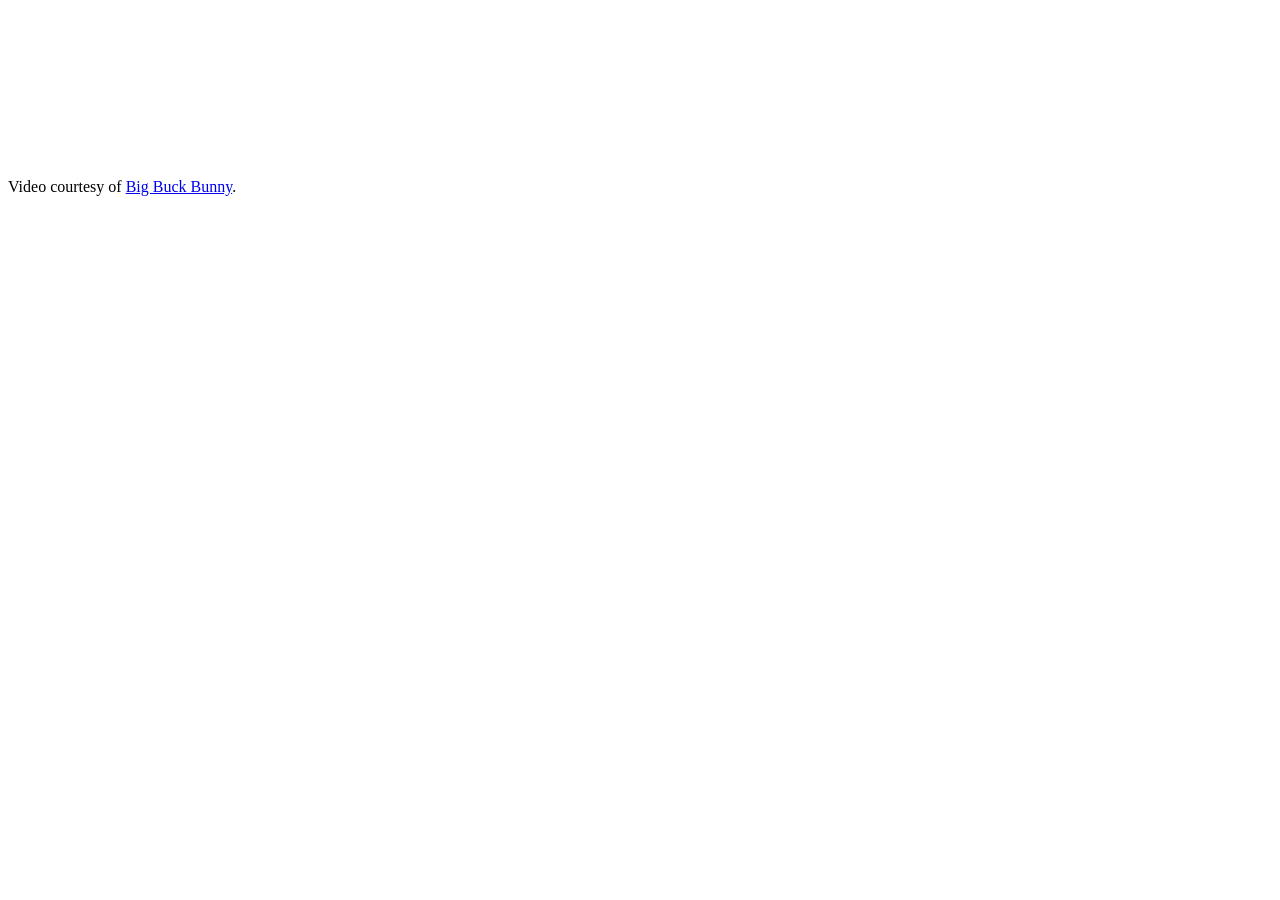
==== index.html @ 42d41e3e "Update index.html" ====
<!DOCTYPE html> 
<html> 
<body> 

<video autoplay loop muted>
  <source src="Leckeres Rührei Rezept - Food Videography.mp4" type="video/mp4">
  Your browser does not support HTML video.
</video>

<p>
Video courtesy of 
<a href="https://www.bigbuckbunny.org/" target="_blank">Big Buck Bunny</a>.
</p>

</body> 
</html>
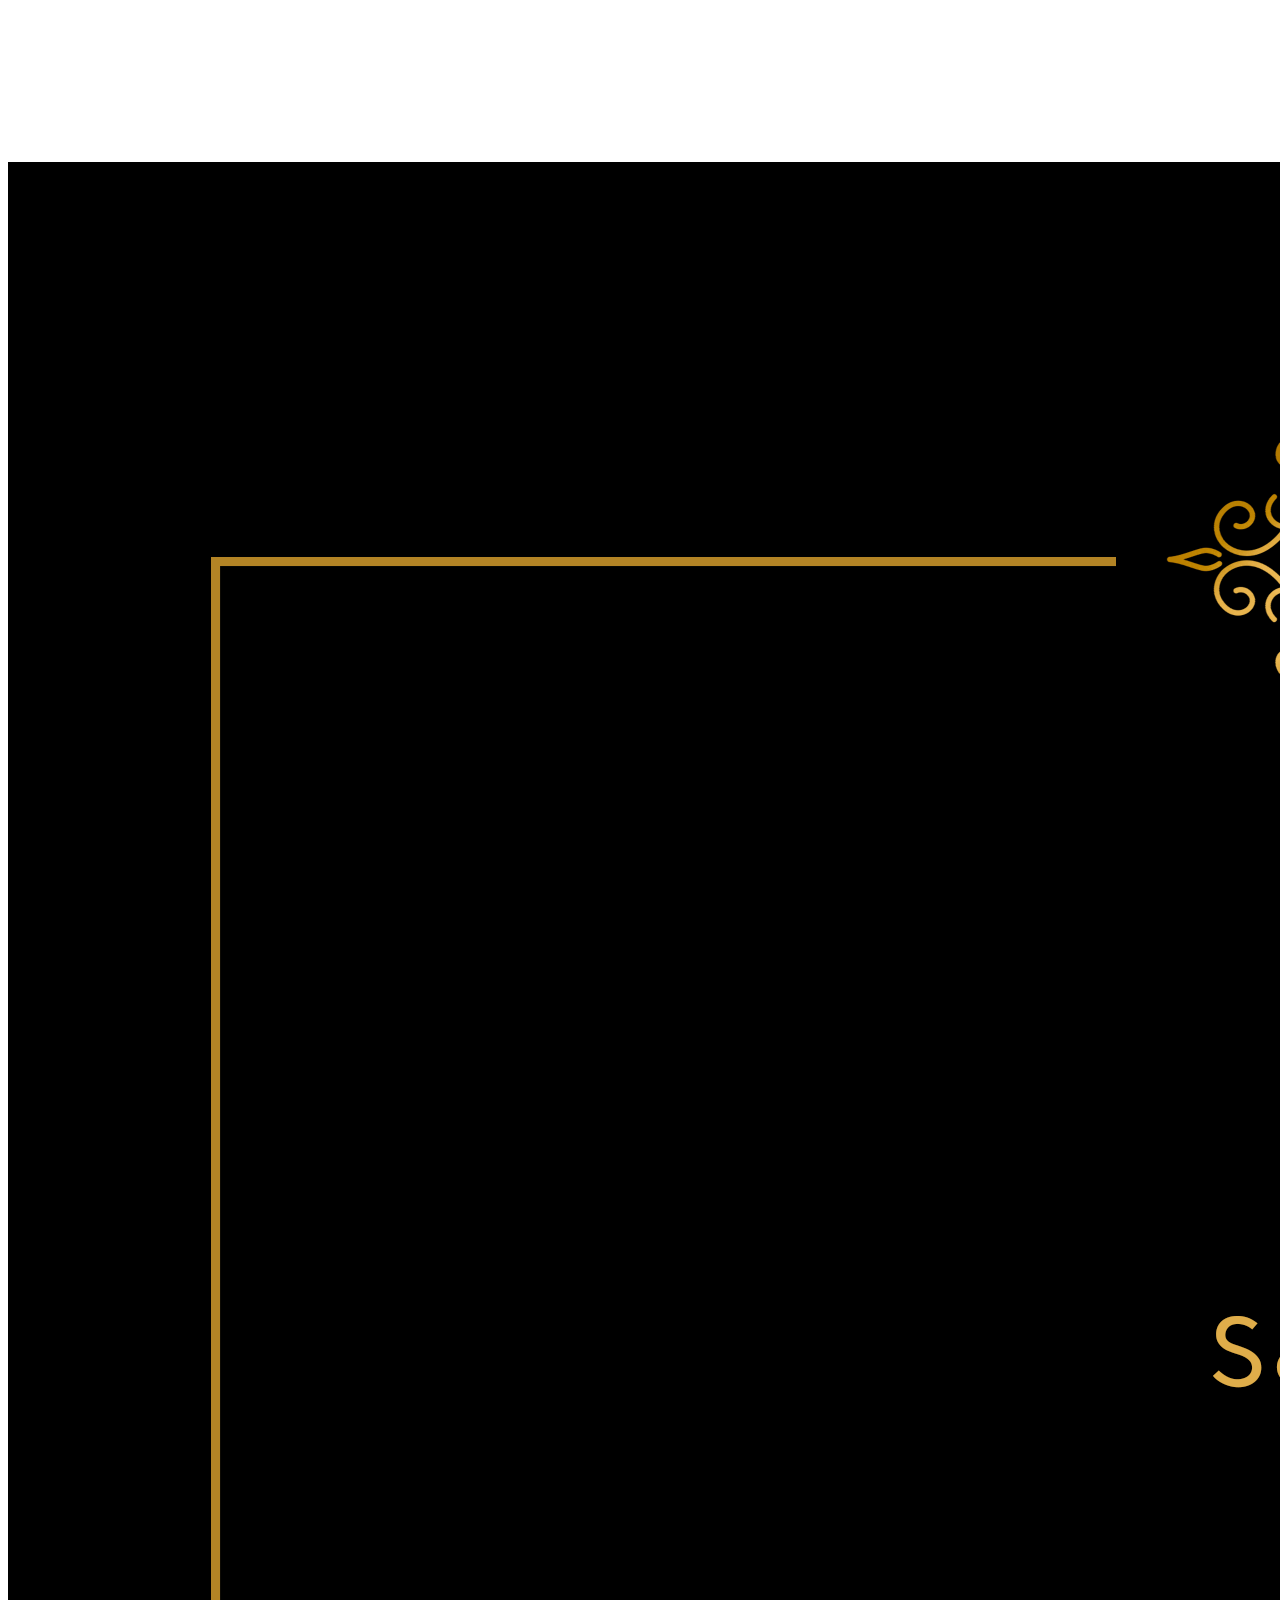
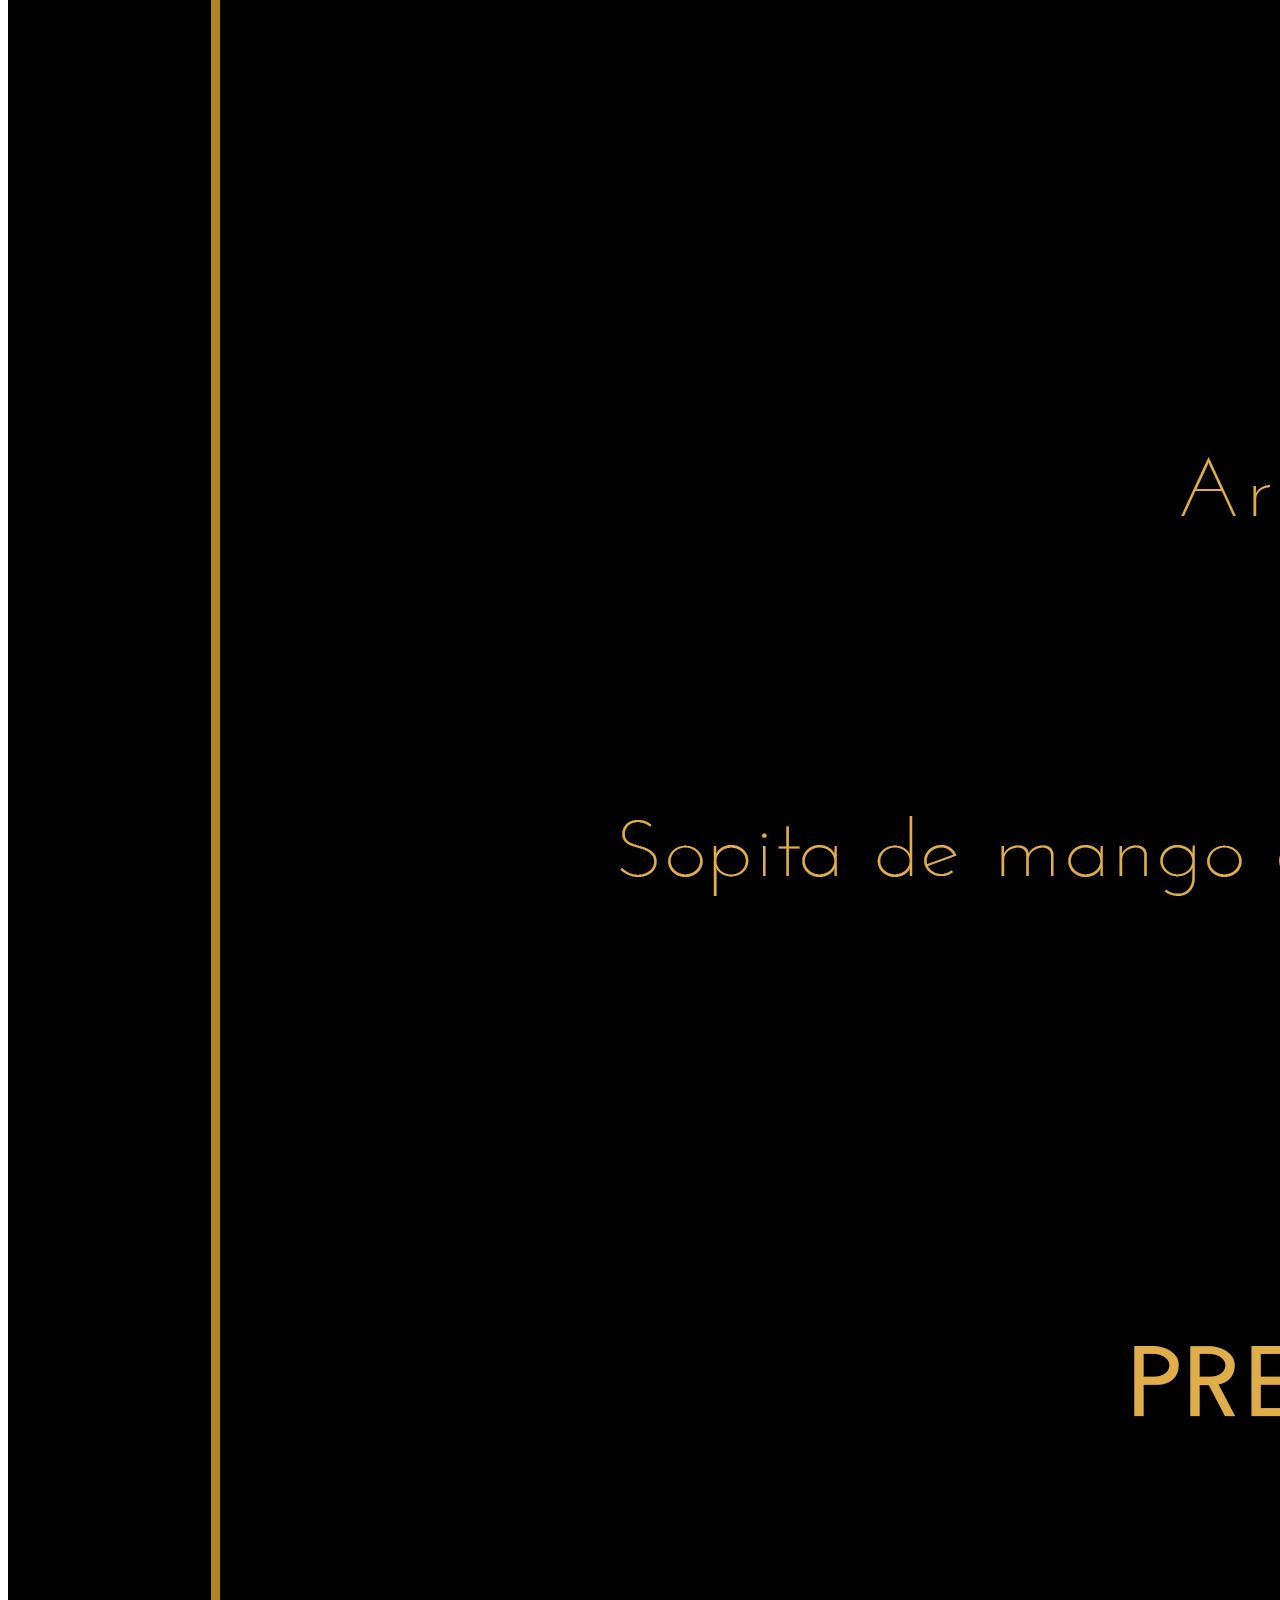
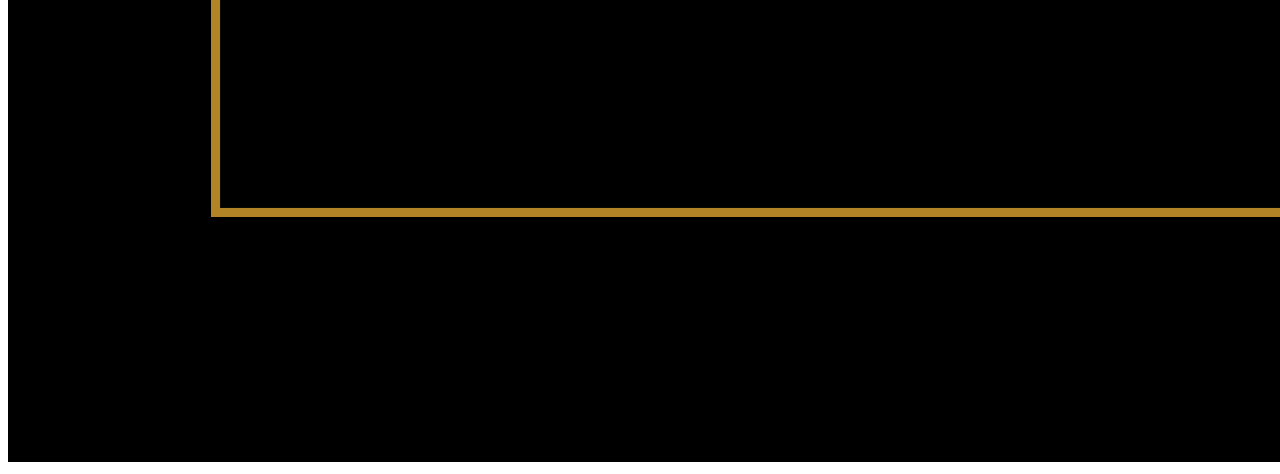
==== commit f07f8bef: "Update index.html" ====
--- a/index.html
+++ b/index.html
@@ -2,15 +2,11 @@
 <html> 
 <body> 
 
-<video autoplay loop muted>
+<video autoplay loop>
   <source src="Leckeres Rührei Rezept - Food Videography.mp4" type="video/mp4">
-  Your browser does not support HTML video.
 </video>
-
-<p>
-Video courtesy of 
-<a href="https://www.bigbuckbunny.org/" target="_blank">Big Buck Bunny</a>.
-</p>
+  
+<img src="Menu-del-dia-de-la-madre-en-Max-Madrid2.png">
 
 </body> 
 </html>
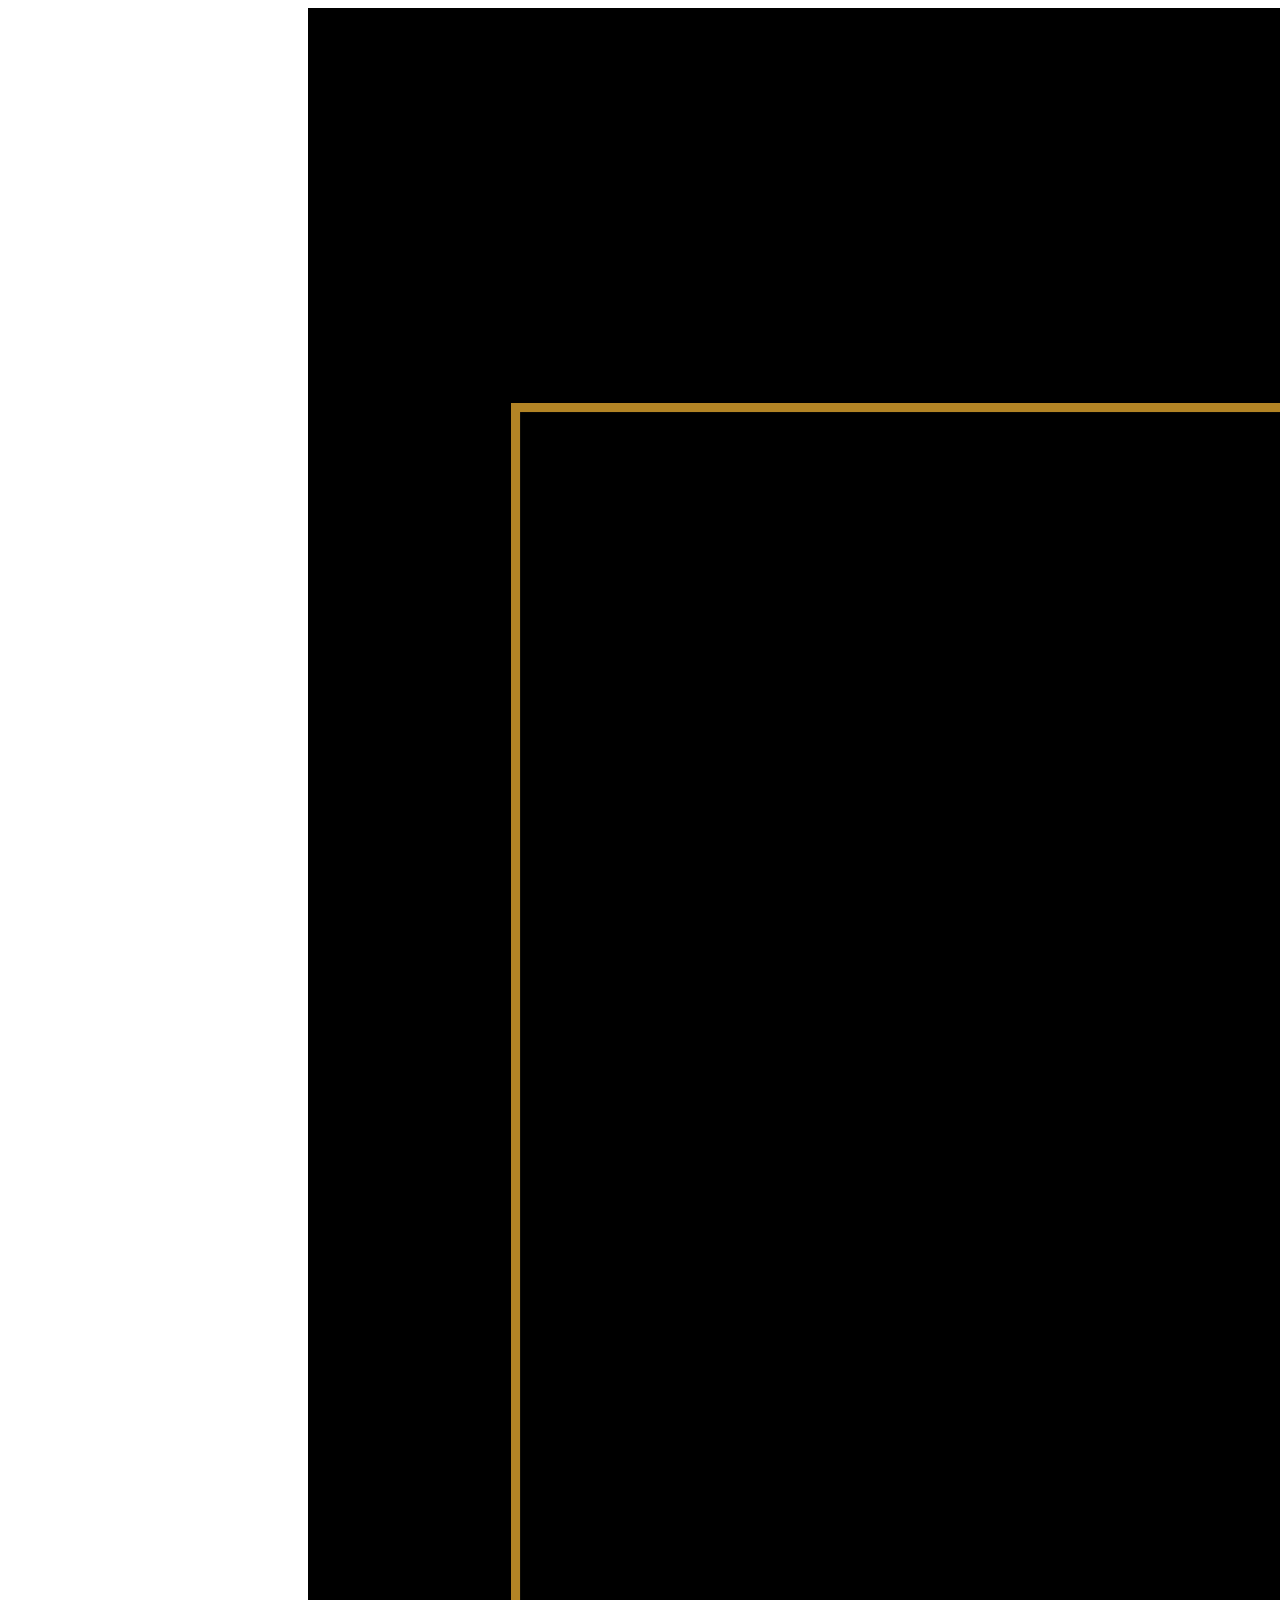
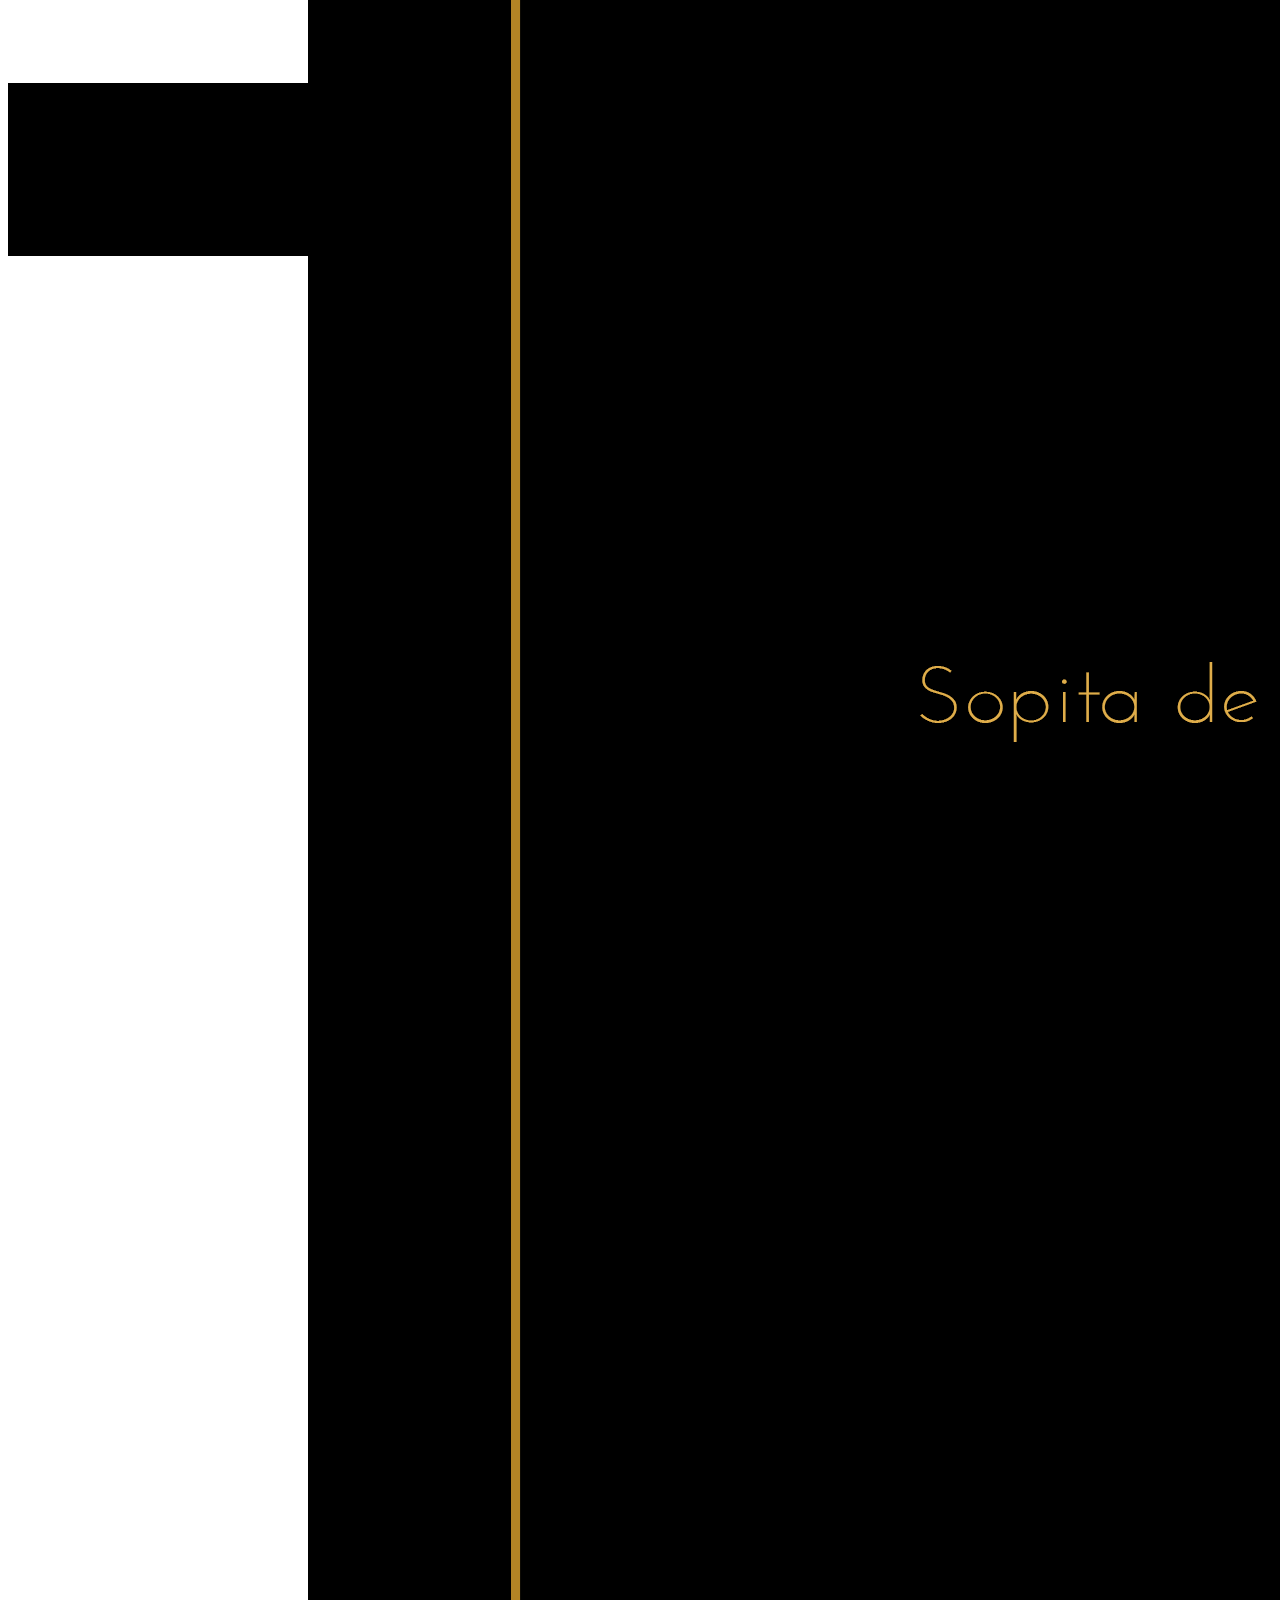
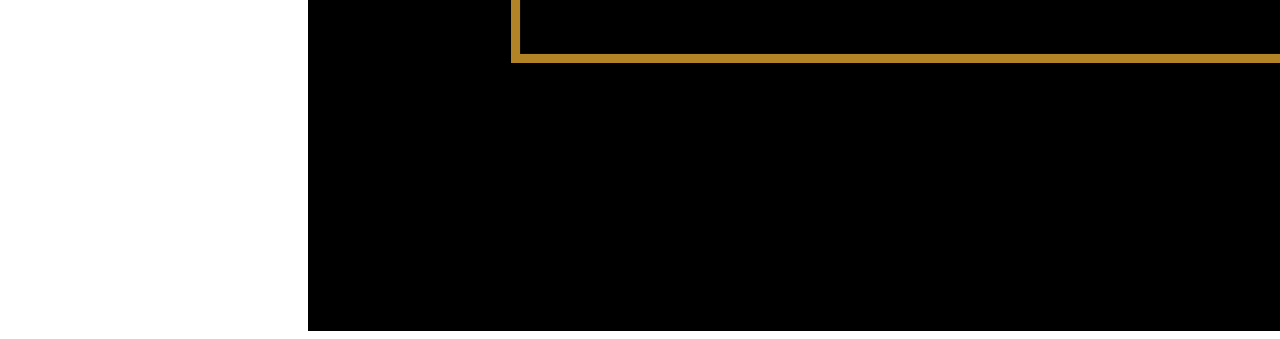
==== commit 03673b01: "Update index.html" ====
--- a/index.html
+++ b/index.html
@@ -1,12 +1,18 @@
 <!DOCTYPE html> 
 <html> 
+<head>
+<link rel="stylesheet" href="index.css">
+</head>
 <body> 
-
-<video autoplay loop>
-  <source src="Leckeres Rührei Rezept - Food Videography.mp4" type="video/mp4">
-</video>
-  
-<img src="Menu-del-dia-de-la-madre-en-Max-Madrid2.png">
-
+  <div class="column">
+    <div class="row">
+    <video autoplay loop muted>
+      <source src="Leckeres Rührei Rezept - Food Videography.mp4" type="video/mp4">
+    </video>
+    </div>
+   <div class="row">
+   <img src="Menu-del-dia-de-la-madre-en-Max-Madrid2.png">
+   </div>
+   </div>
 </body> 
 </html>
--- a/index.css
+++ b/index.css
@@ -0,0 +1,19 @@
+html, body{
+  background: white;
+}
+
+.row {
+  background: black;
+  color: white;
+  font-size: 6em;
+  text-align: center;
+  flex: 1 1 auto;                                     
+}
+/* Clear floats after the columns */
+.column {
+	padding: 0;
+	margin: 0;
+	display: flex;
+	align-items: center;
+	vertical-align: middle;
+}
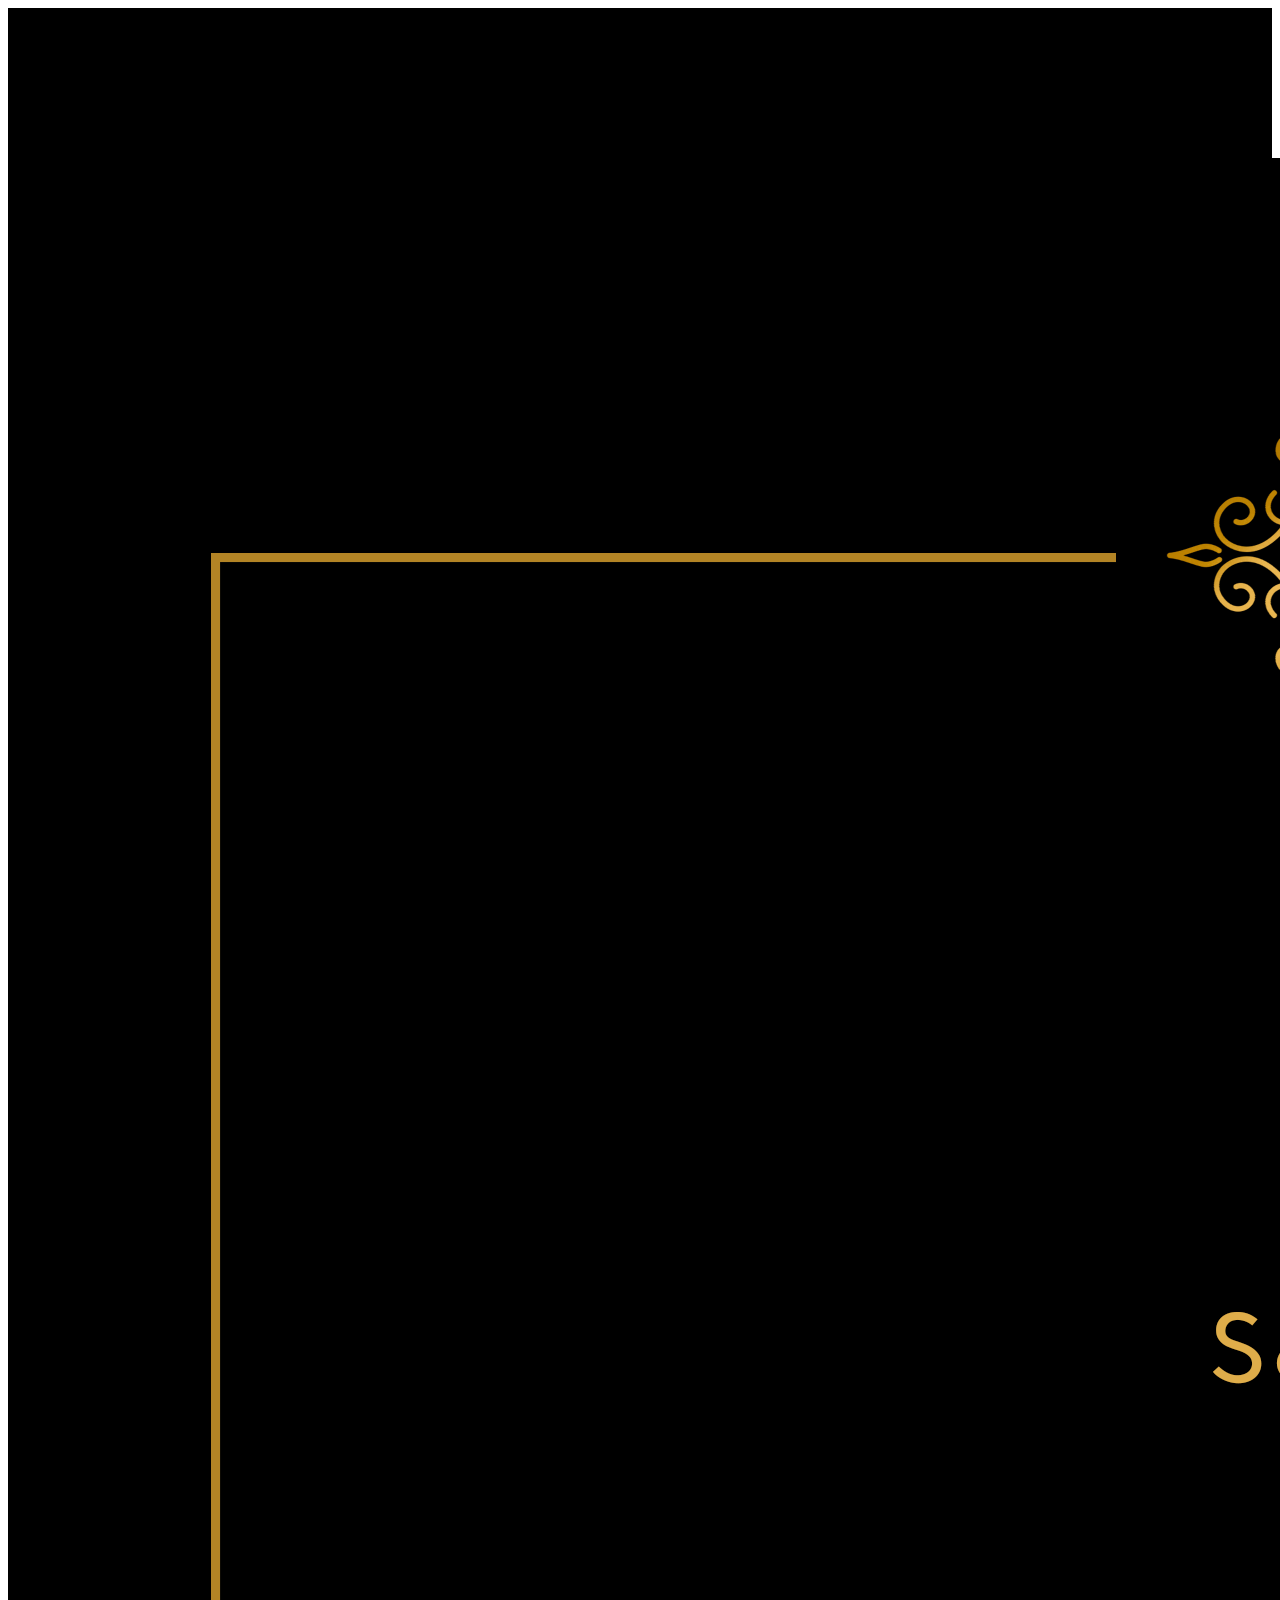
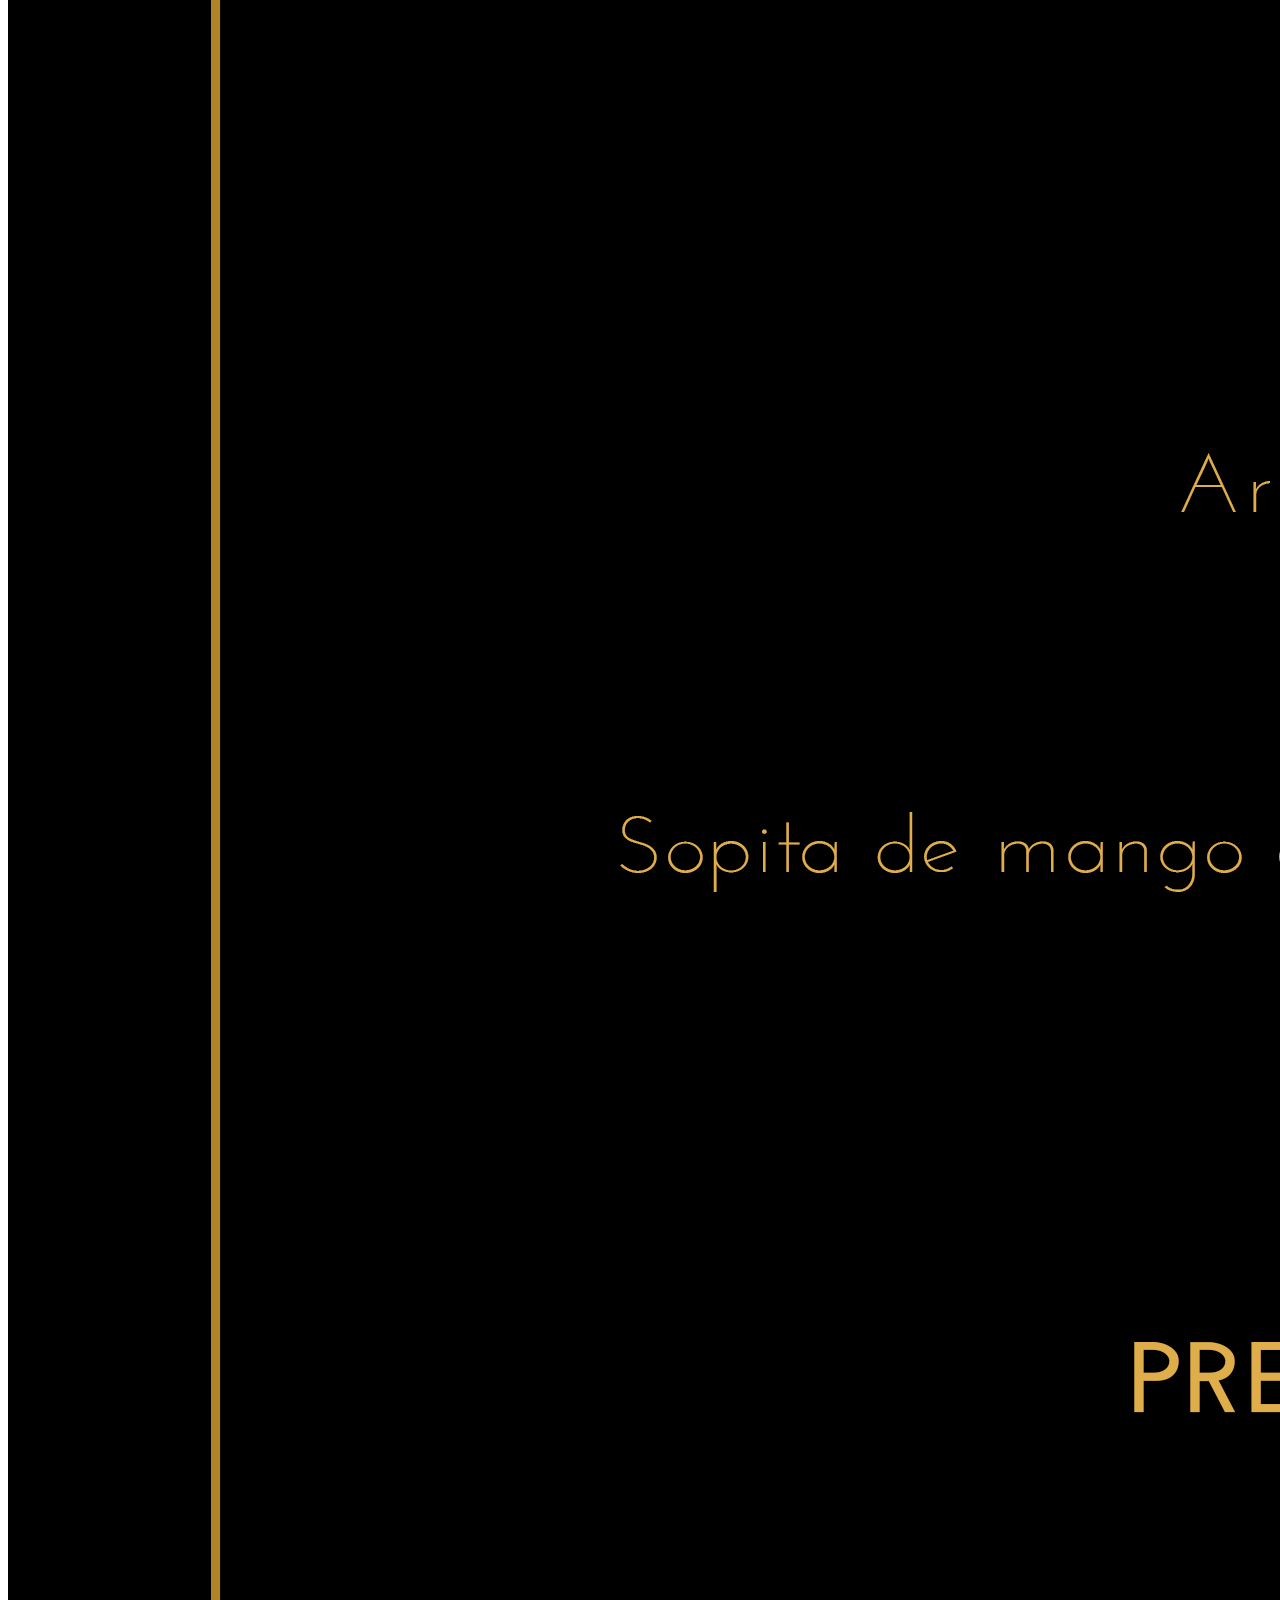
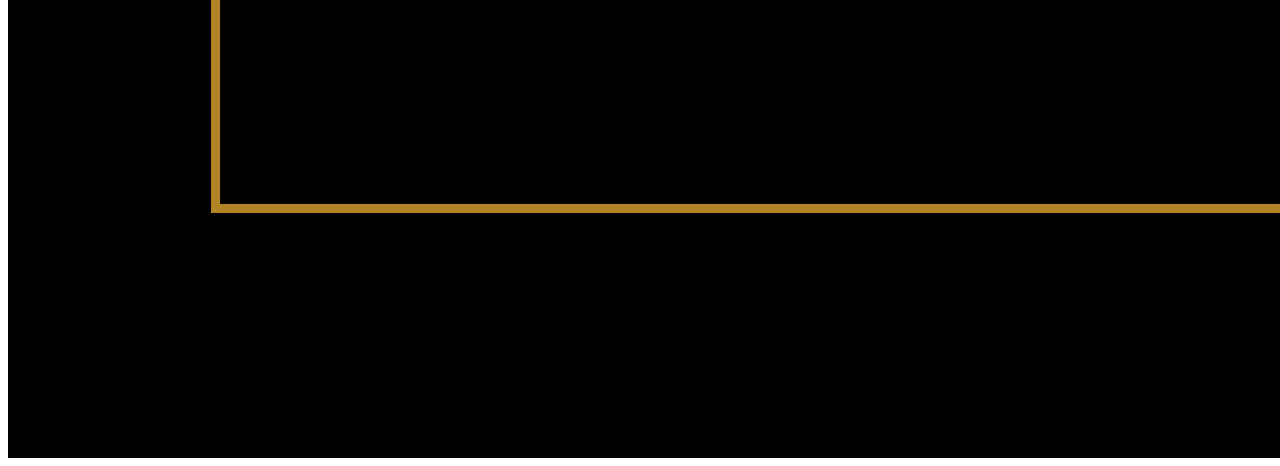
==== commit 79535a0c: "Update index.html" ====
--- a/index.html
+++ b/index.html
@@ -6,12 +6,12 @@
 <body> 
   <div class="column">
     <div class="row">
-    <video autoplay loop muted>
+    <video class="content" autoplay loop muted>
       <source src="Leckeres Rührei Rezept - Food Videography.mp4" type="video/mp4">
     </video>
     </div>
    <div class="row">
-   <img src="Menu-del-dia-de-la-madre-en-Max-Madrid2.png">
+   <img class="content" src="Menu-del-dia-de-la-madre-en-Max-Madrid2.png">
    </div>
    </div>
 </body> 
--- a/index.css
+++ b/index.css
@@ -2,16 +2,21 @@
   background: white;
 }
 
-.row {
+.column {
   background: black;
+  width: 100%;
+  height: 100%;
   color: white;
+  flex-direction: column;
   font-size: 6em;
   text-align: center;
+  align-items: center;
   flex: 1 1 auto;                                     
 }
 /* Clear floats after the columns */
-.column {
+.row {
 	padding: 0;
+	width: 100%;
 	margin: 0;
 	display: flex;
 	align-items: center;
